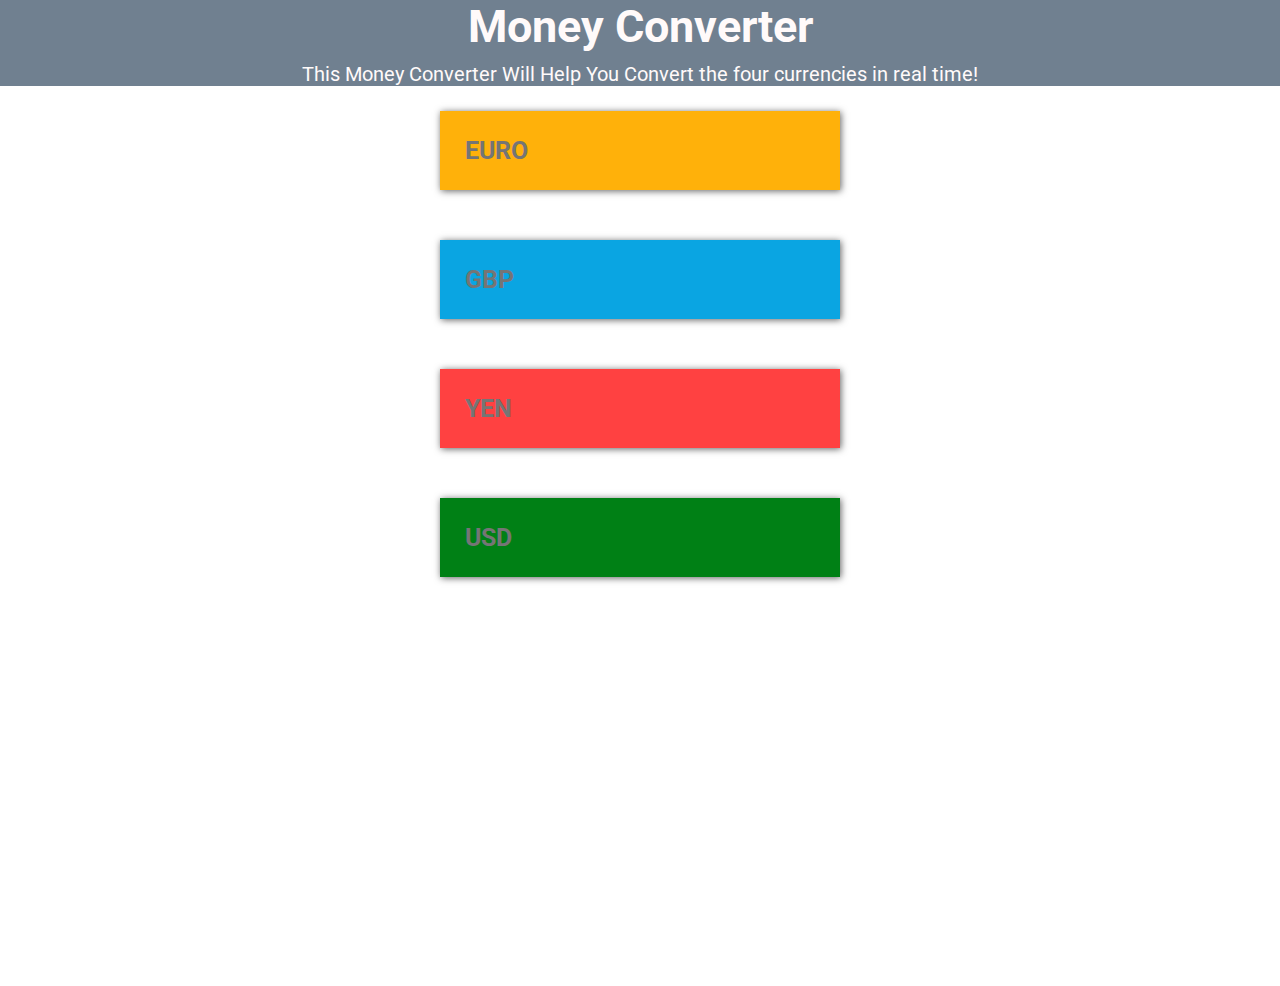
==== index.html @ 24d33711 "Added 3 filles index.html script.js style.css with index.html containing the main content" ====
<!DOCTYPE html>
<html lang="en">

<head>
    <meta charset="UTF-8">
    <meta name="viewport" content="width=device-width, initial-scale=1">
    <link rel="preconnect" href="https://fonts.gstatic.com">
    <link href="https://fonts.googleapis.com/css2?family=Roboto:wght@300&display=swap" rel="stylesheet">
    <link href="https://cdn.jsdelivr.net/npm/bootstrap@5.0.0-beta2/dist/css/bootstrap.min.css" rel="stylesheet"
        integrity="sha384-BmbxuPwQa2lc/FVzBcNJ7UAyJxM6wuqIj61tLrc4wSX0szH/Ev+nYRRuWlolflfl" crossorigin="anonymous">
    <link rel="stylesheet" href="style.css">
    <title>Money Converter</title>
</head>

<body>

    <div class="heading">
        <h1>Money Converter</h1>
        <p>This Money Converter Will Help You Convert the four currencies in real time!</p>
    </div>
    <div class="img-fluid">
        <div class="currecy-input">
            <input id="euro" type="number" placeholder="EURO">
            <input id="gbp" type="number" placeholder="GBP">
            <input id="yen" type="number" placeholder="YEN">
            <input id="usd" type="number" placeholder="USD">
        </div>
    </div>

    <script src="script.js"></script>
</body>

</html>
---- style.css ----
* {
    margin: 0px;
    padding: 0px;
    box-sizing: border-box;
}

body {
    font-family:'Roboto', sans-serif;
    font-size: 0rem;
    color: lightgreen;
}
.img-fluid {
    background-image: url('https://wallpaperaccess.com/full/3434446.jpg');
    background-position: center;
    background-repeat: no-repeat;
    background-size: cover;
    width: 100%;
    height: 100vh;
}


/* HEADING ELEMENTS */
.heading {
    text-align: center;
    width: 100%;
    background: slategray;
    color: snow;
}

.heading h1 {
    font-size: 45px;
}

.heading p {
    margin-top: 9px;
    font-size: 20px;
}

.currecy-input {
    display: flex;
    flex-direction: column;
    margin: 30px 0px;
    width: 90%;
    margin: 0 auto;
    align-items: center;
}

#euro, #gbp, #yen, #usd {
    margin: 25px;
    border: none;
    padding: 25px;
    font-family: 'Roboto', sans-serif;
    font-weight: bold;
    font-size: 25px;
    box-shadow: 1px 1px 7px rgb(97, 97, 97);
    width: 400px;
    position: relative;
}

#euro {
    background: rgba(255, 174, 0, 0.959);
}

#gbp {
    background: rgb(10, 165, 226);
}

#yen {
    background: rgba(255, 63, 63, 0.993);
}

#usd {
    background: rgb(0, 128, 21);
}
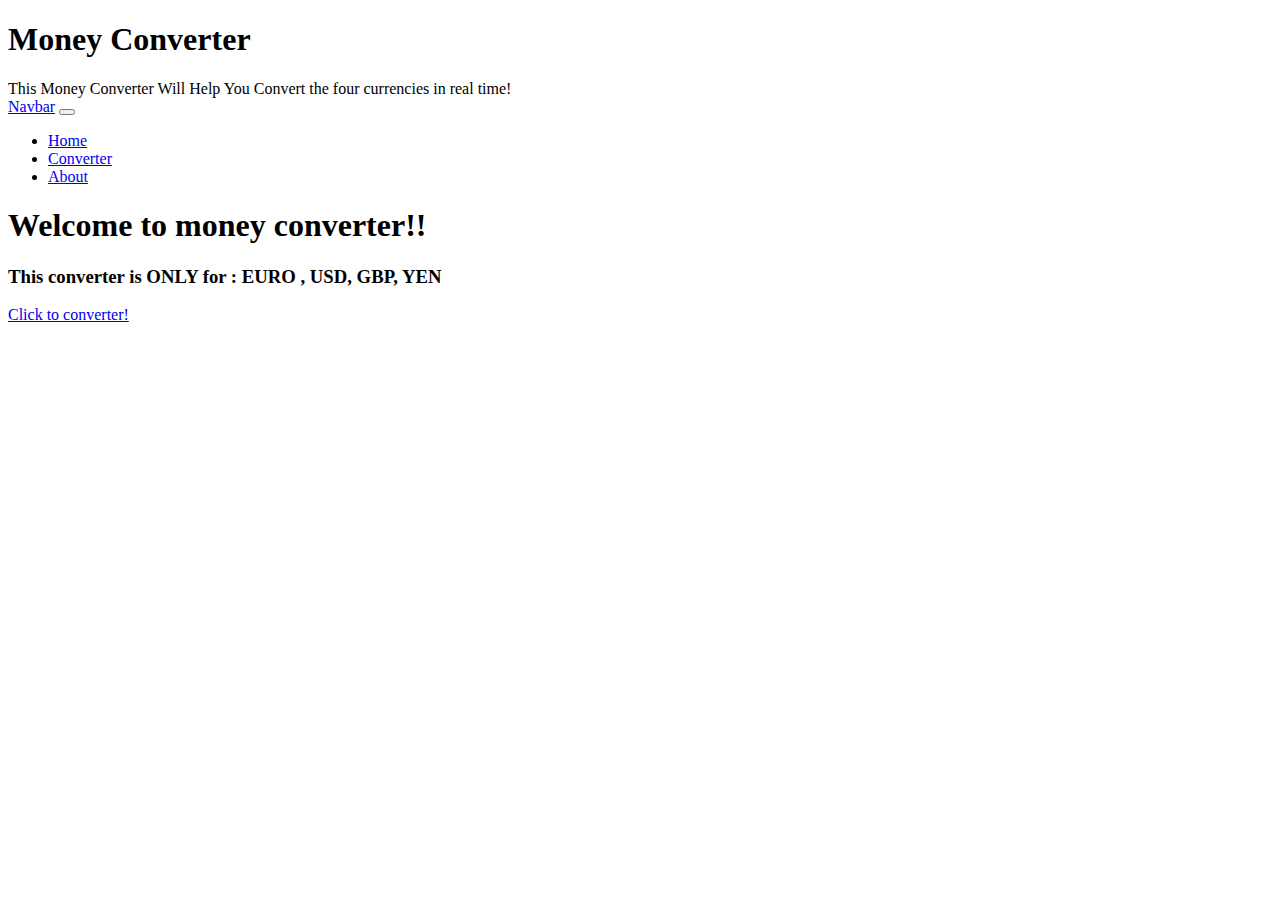
==== commit 445e4679: "Added about.html, added nav bar to all pages." ====
--- a/index.html
+++ b/index.html
@@ -8,26 +8,50 @@
     <link href="https://fonts.googleapis.com/css2?family=Roboto:wght@300&display=swap" rel="stylesheet">
     <link href="https://cdn.jsdelivr.net/npm/bootstrap@5.0.0-beta2/dist/css/bootstrap.min.css" rel="stylesheet"
         integrity="sha384-BmbxuPwQa2lc/FVzBcNJ7UAyJxM6wuqIj61tLrc4wSX0szH/Ev+nYRRuWlolflfl" crossorigin="anonymous">
-    <link rel="stylesheet" href="style.css">
+    <link rel="stylesheet" href="main1.css">
     <title>Money Converter</title>
 </head>
 
 <body>
 
-    <div class="heading">
+    <div class="heading sticky-top">
         <h1>Money Converter</h1>
-        <p>This Money Converter Will Help You Convert the four currencies in real time!</p>
-    </div>
-    <div class="img-fluid">
-        <div class="currecy-input">
-            <input id="euro" type="number" placeholder="EURO">
-            <input id="gbp" type="number" placeholder="GBP">
-            <input id="yen" type="number" placeholder="YEN">
-            <input id="usd" type="number" placeholder="USD">
-        </div>
+        <p1>This Money Converter Will Help You Convert the four currencies in real time!</p1>
+        <nav class="navbar sticky-top navbar-expand-lg navbar-light bg-light">
+            <div class="container-fluid">
+                <a class="navbar-brand" href="#">Navbar</a>
+                <button class="navbar-toggler" type="button" data-bs-toggle="collapse"
+                    data-bs-target="#navbarSupportedContent" aria-controls="navbarSupportedContent"
+                    aria-expanded="false" aria-label="Toggle navigation">
+                    <span class="navbar-toggler-icon"></span>
+                </button>
+                <div class="collapse navbar-collapse" id="navbarSupportedContent">
+                    <ul class="navbar-nav me-auto mb-2 mb-lg-0">
+                        <li class="nav-item">
+                            <a class="nav-link active" aria-current="page" href="index.html">Home</a>
+                        </li>
+                        <li class="nav-item">
+                            <a class="nav-link active" aria-current="page" href="converter.html">Converter</a>
+                        </li>
+                        <li class="nav-item">
+                            <a class="nav-link active" aria-current="page" href="about.html">About</a>
+                        </li>
+                    </ul>
+                </div>
+            </div>
+        </nav>
     </div>
 
-    <script src="script.js"></script>
+    <div class="container-fluid img-fluid">
+        <h1 class="welcome">Welcome to money converter!!</h1>
+        <h3 class="text">This converter is ONLY for : EURO , USD, GBP, YEN</h3>
+        <a class="btn btn-primary text" href="converter.html" role="button">Click to converter!</a>
+    </div>
+
+    <script src="https://cdn.jsdelivr.net/npm/bootstrap@5.0.0-beta1/dist/js/bootstrap.bundle.min.js"
+        integrity="sha384-ygbV9kiqUc6oa4msXn9868pTtWMgiQaeYH7/t7LECLbyPA2x65Kgf80OJFdroafW"
+        crossorigin="anonymous"></script>
+
 </body>
 
 </html>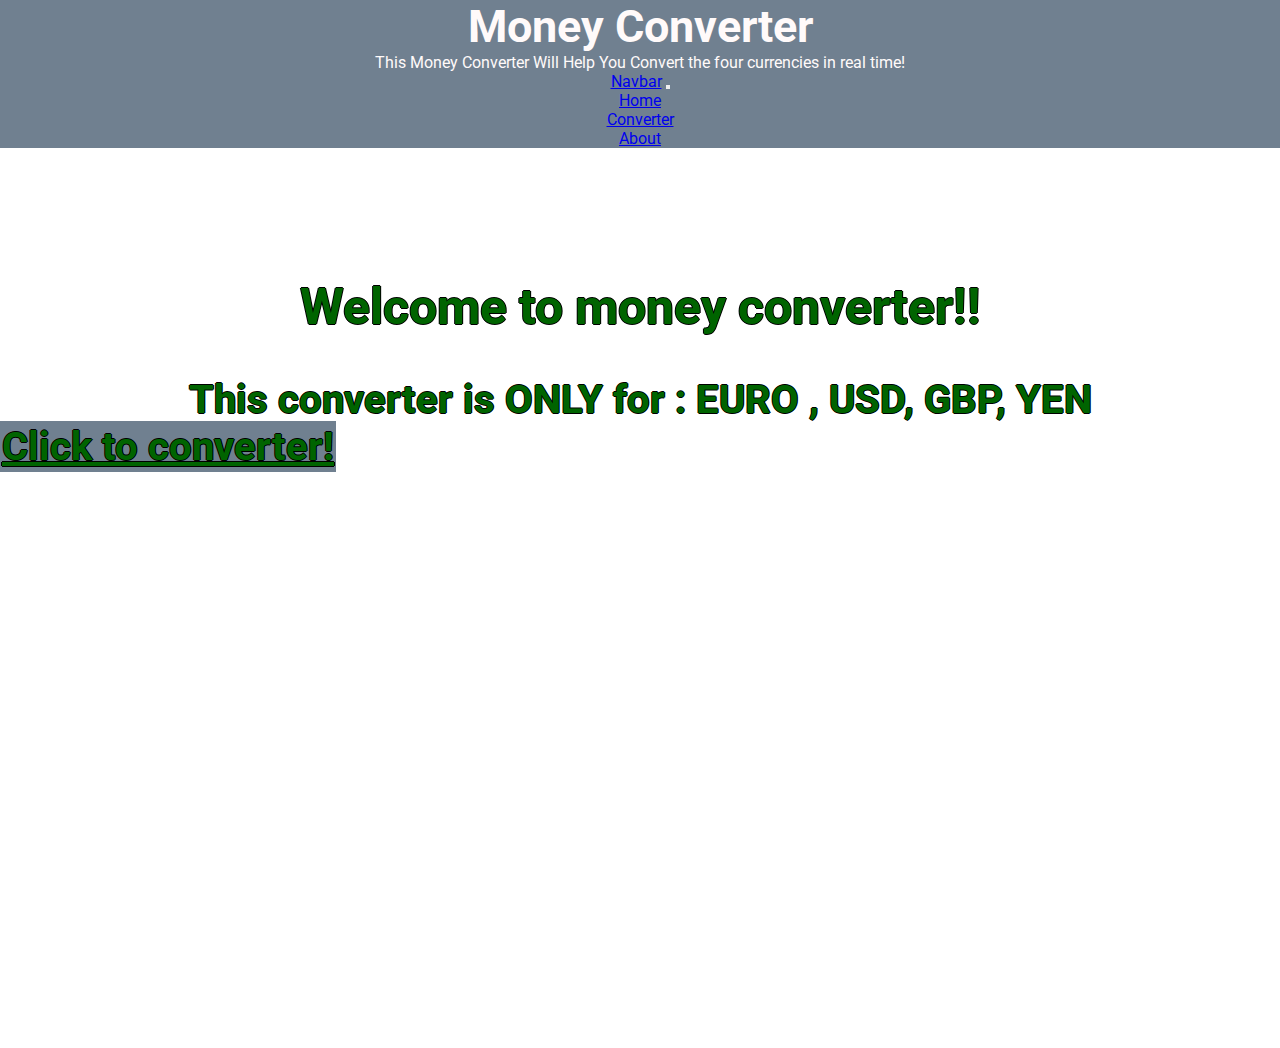
==== commit 87d70e27: "Added new lines of code for text and heading" ====
--- a/index.html
+++ b/index.html
@@ -8,7 +8,7 @@
     <link href="https://fonts.googleapis.com/css2?family=Roboto:wght@300&display=swap" rel="stylesheet">
     <link href="https://cdn.jsdelivr.net/npm/bootstrap@5.0.0-beta2/dist/css/bootstrap.min.css" rel="stylesheet"
         integrity="sha384-BmbxuPwQa2lc/FVzBcNJ7UAyJxM6wuqIj61tLrc4wSX0szH/Ev+nYRRuWlolflfl" crossorigin="anonymous">
-    <link rel="stylesheet" href="main1.css">
+    <link rel="stylesheet" href="style1.css">
     <title>Money Converter</title>
 </head>
 
--- a/style1.css
+++ b/style1.css
@@ -0,0 +1,74 @@
+* {
+    margin: 0px;
+    padding: 0px;
+    box-sizing: border-box;
+}
+
+body {
+    font-family:'Roboto', sans-serif;
+}
+
+.welcome {
+    text-align: center;
+    font-family: 'Roboto', sans-serif;
+    font-size: 50px;
+    top: 130px;
+    font-weight: bolder;
+    position: relative;
+    color: darkgreen;
+    text-shadow: -1px 0 black, 0 1px black, 1px 0 black, 0 -1px black;
+}
+
+.text {
+    position: relative;
+    text-align: center;
+    font-family: 'Roboto', sans-serif;
+    font-size: 40px;
+    top: 170px;
+    color: darkgreen;
+    font-weight: bolder;
+    text-shadow: -1px 0 black, 0 1px black, 1px 0 black, 0 -1px black;
+}
+.btn-primary {
+    position: relative;
+    text-align: center;
+    background-color: slategray;
+    color: darkgreen;
+    margin: auto;
+    width: 100%;
+    padding: 2px;
+}
+.heading {
+    text-align: center;
+    width: 100%;
+    background: slategray;
+    color: snow;
+}
+
+.heading h1 {
+    font-size: 45px;
+}
+
+.heading p {
+    margin-top: 9px;
+    font-size: 20px;
+}
+
+
+.img-fluid {
+    background-image: url('https://wallpaperaccess.com/full/3434446.jpg');
+    background-position: center;
+    background-repeat: no-repeat;
+    background-size: cover;
+    width: 100%;
+    height: 100vh;
+}
+
+p {
+    position: static;
+    font-family:'Roboto', sans-serif;
+    font-size: 40px;
+    font-weight: bolder;
+    color: blue;
+    text-shadow: -1px 0 black, 0 1px black, 1px 0 black, 0 -1px black;
+}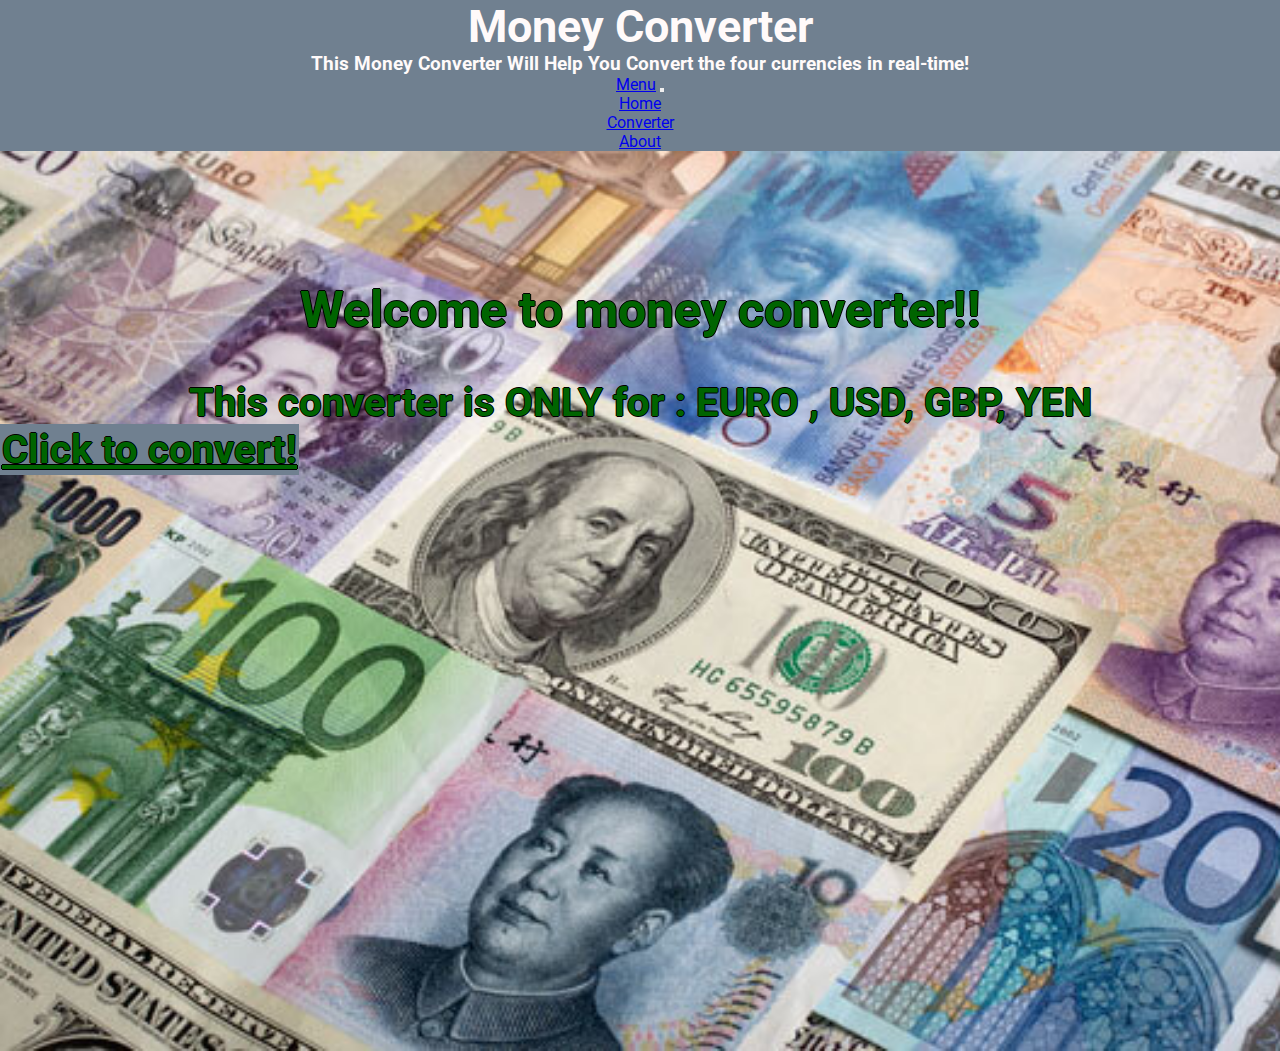
==== commit 6d3c8bfb: "Created readme.md file" ====
--- a/index.html
+++ b/index.html
@@ -8,18 +8,17 @@
     <link href="https://fonts.googleapis.com/css2?family=Roboto:wght@300&display=swap" rel="stylesheet">
     <link href="https://cdn.jsdelivr.net/npm/bootstrap@5.0.0-beta2/dist/css/bootstrap.min.css" rel="stylesheet"
         integrity="sha384-BmbxuPwQa2lc/FVzBcNJ7UAyJxM6wuqIj61tLrc4wSX0szH/Ev+nYRRuWlolflfl" crossorigin="anonymous">
-    <link rel="stylesheet" href="style1.css">
+    <link rel="stylesheet" href="assets/index-about.css">
     <title>Money Converter</title>
 </head>
 
 <body>
-
     <div class="heading sticky-top">
         <h1>Money Converter</h1>
-        <p1>This Money Converter Will Help You Convert the four currencies in real time!</p1>
+        <h3>This Money Converter Will Help You Convert the four currencies in real-time!</h3>
         <nav class="navbar sticky-top navbar-expand-lg navbar-light bg-light">
             <div class="container-fluid">
-                <a class="navbar-brand" href="#">Navbar</a>
+                <a class="navbar-brand" href="#">Menu</a>
                 <button class="navbar-toggler" type="button" data-bs-toggle="collapse"
                     data-bs-target="#navbarSupportedContent" aria-controls="navbarSupportedContent"
                     aria-expanded="false" aria-label="Toggle navigation">
@@ -45,7 +44,7 @@
     <div class="container-fluid img-fluid">
         <h1 class="welcome">Welcome to money converter!!</h1>
         <h3 class="text">This converter is ONLY for : EURO , USD, GBP, YEN</h3>
-        <a class="btn btn-primary text" href="converter.html" role="button">Click to converter!</a>
+        <a class="btn btn-primary text" href="converter.html" role="button" id="btn">Click to convert!</a>
     </div>
 
     <script src="https://cdn.jsdelivr.net/npm/bootstrap@5.0.0-beta1/dist/js/bootstrap.bundle.min.js"
--- a/assets/index-about.css
+++ b/assets/index-about.css
@@ -0,0 +1,77 @@
+* {
+    margin: 0px;
+    padding: 0px;
+    box-sizing: border-box;
+}
+
+body {
+    font-family:'Roboto', sans-serif;
+}
+
+.welcome {
+    text-align: center;
+    font-family: 'Roboto', sans-serif;
+    font-size: 50px;
+    top: 130px;
+    font-weight: bolder;
+    position: relative;
+    color: darkgreen;
+    text-shadow: -1px 0 black, 0 1px black, 1px 0 black, 0 -1px black;
+}
+
+.text {
+    position: relative;
+    text-align: center;
+    font-family: 'Roboto', sans-serif;
+    font-size: 40px;
+    top: 170px;
+    color: darkgreen;
+    font-weight: bolder;
+    text-shadow: -1px 0 black, 0 1px black, 1px 0 black, 0 -1px black;
+}
+.btn-primary {
+    position: relative;
+    text-align: center;
+    background-color: slategray;
+    color: darkgreen;
+    margin: auto;
+    width: 100%;
+    padding: 2px;
+}
+.heading {
+    text-align: center;
+    width: 100%;
+    background: slategray;
+    color: snow;
+}
+
+.heading h1 {
+    font-size: 45px;
+}
+
+.heading p {
+    margin-top: 9px;
+    font-size: 20px;
+}
+
+
+.img-fluid {
+    background-image: url('./money.jpg');
+    background-position: center;
+    background-repeat: no-repeat;
+    background-size: cover;
+    width: 100%;
+    height: 100vh;
+}
+
+p {
+    position: relative;
+    top: 100px;
+    font-family:'Roboto', sans-serif;
+    font-size: 40px;
+    font-weight: bolder;
+    color: green;
+    text-shadow: -2px 0 black, 0 1px black, 1px 0 black, 0 -1px black;
+    text-transform: capitalize;
+    text-decoration-style: solid;
+}